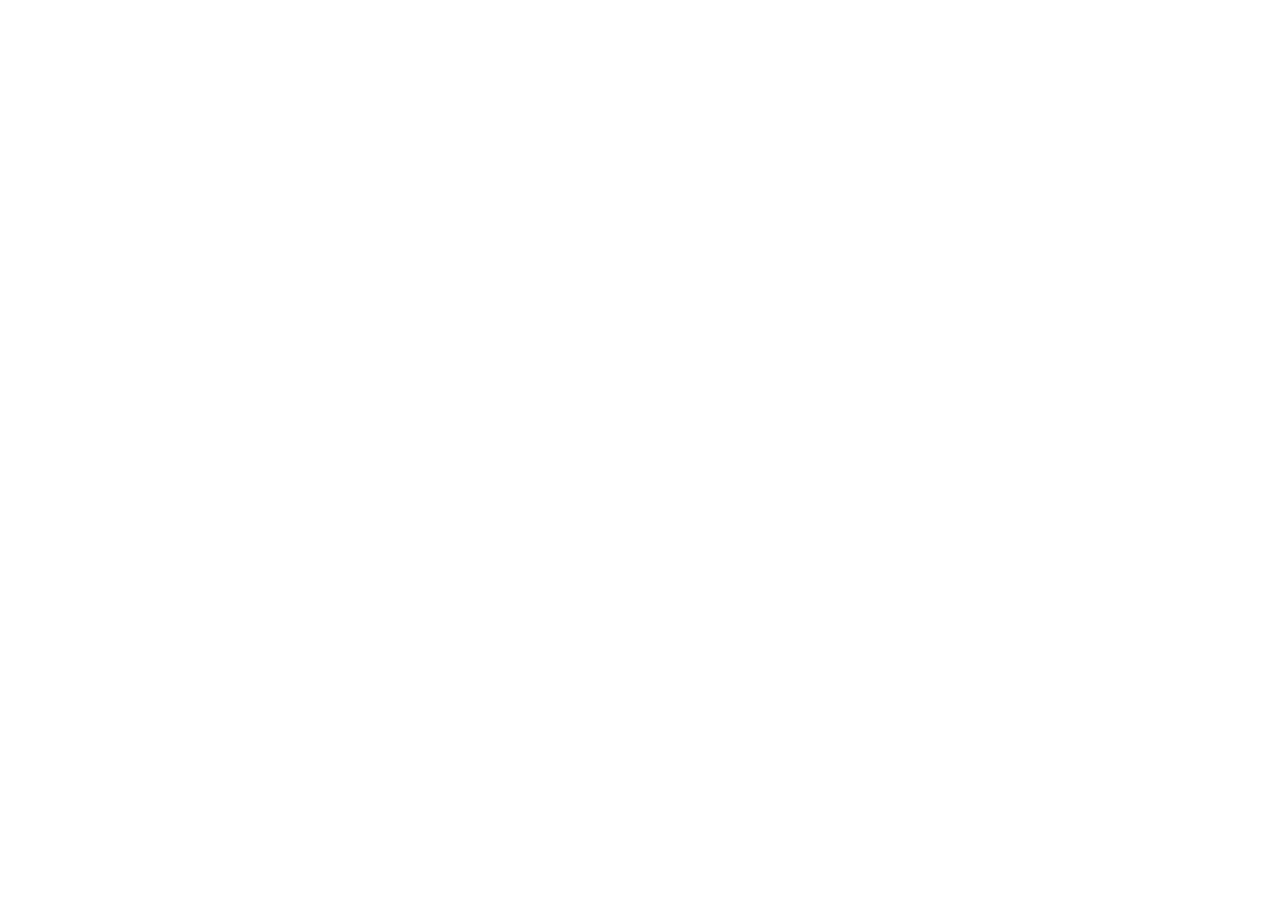
==== page1.html @ 06be6ddb "Create page1.html" ====
<!DOCTYPE html>
<html>
<head>
    <meta charset="utf-8">
    <meta name="viewport" content="width=device-width">
    <title>Simple Page</title>
    <link href="styles.css" rel="stylesheet" type="text/css" />
</head>
<body>
    <h1>Carter's Reasons</h1>
    <div id="container">
        <p>• He thinks she's a baddie <br>• He likes her "Nice yellow hair" <br>• He wants to tap that..... <br>• last reason "Guys I don't even like her"</p> <br>
        <p> Carter just shoot your shot you got this! </p>
        <a href="index.html" class="btn">Go Back</a>
    </div>
    <div id="info">
        <p>© THIS IS FACTUAL<br />All rights reserved.</p>
    </div>
    <script src="script.js"></script>
</body>
</html>
---- styles.css ----
p { color: white;
  text-align: center;
  
} 
h1 {
  text-decoration: underline;
  text-align: center;
  color: white;
}

  html {
    height: 100%;
    width: 100%;
    background-image: url(https://i.makeagif.com/media/11-27-2015/k4vyyq.gif);
    background-size: cover;
    background-repeat: no-repeat;
}

.btn {
  border: 2px solid white;
  border-radius: 12px;
  display: flex;
  align-items: center;
  background-color: ##D12E18;
  padding: 10px 16px;
  font-size: 18px;
  cursor: pointer;
  margin-bottom: 10px;
  text-decoration: none;
  color: white;
}

.btn img {
  width: 25px;
  height: 25px;
}

.btn:hover {
  background: #D12E18;
}

#container {
  display: flex;
  flex-direction: column;
  align-items: center;
}

#info {
  text-align: center;
  font-size: 8px;
  font-family: sans-serif;
  color: #FFFFFF;
  margin: 0;
  padding: 0;
  border: 0;
}
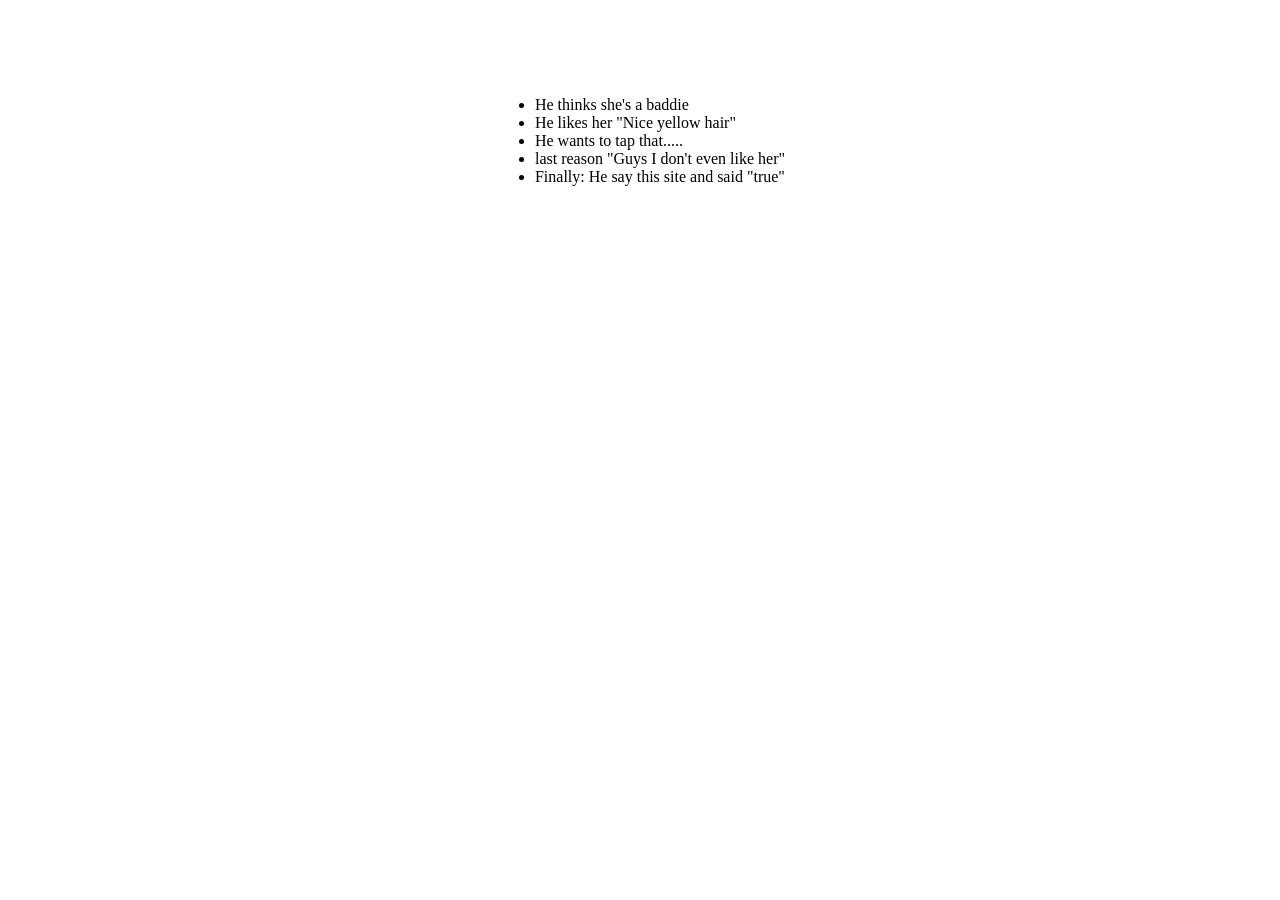
==== commit 55a2e511: "Update page1.html" ====
--- a/page1.html
+++ b/page1.html
@@ -9,7 +9,13 @@
 <body>
     <h1>Carter's Reasons</h1>
     <div id="container">
-        <p>• He thinks she's a baddie <br>• He likes her "Nice yellow hair" <br>• He wants to tap that..... <br>• last reason "Guys I don't even like her"</p> <br>
+        <ul>
+            <li>He thinks she's a baddie</li>
+            <li>He likes her "Nice yellow hair"</li>
+            <li>He wants to tap that.....</li>
+            <li>last reason "Guys I don't even like her"</li>
+            <li>Finally: He say this site and said "true"</li>
+        </ul>    
         <p> Carter just shoot your shot you got this! </p>
         <a href="index.html" class="btn">Go Back</a>
     </div>
